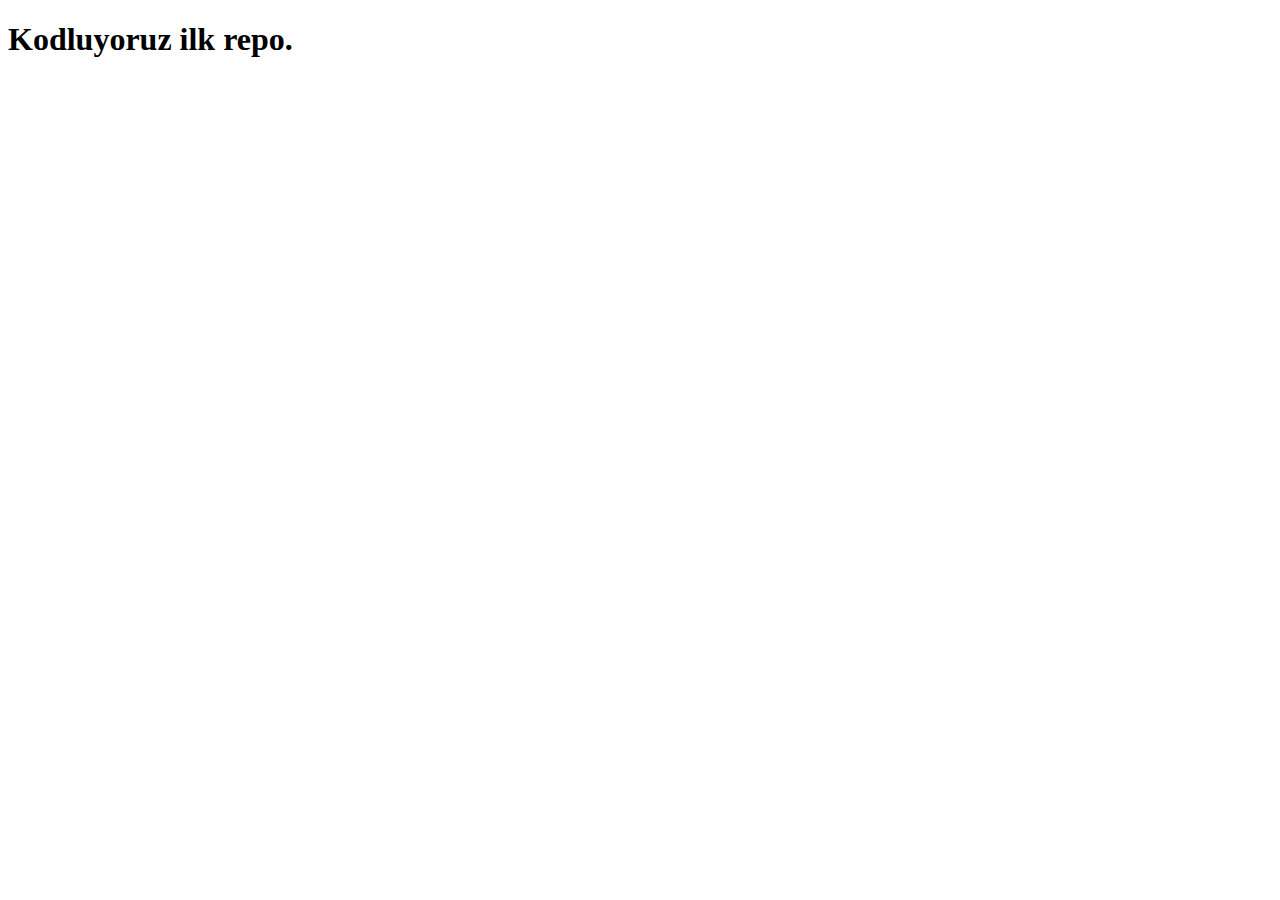
==== index.html @ 5d5f5ac5 "first commit" ====
<!DOCTYPE html>
<html lang="en">
<head>
    <meta charset="UTF-8">
    <meta http-equiv="X-UA-Compatible" content="IE=edge">
    <meta name="viewport" content="width=device-width, initial-scale=1.0">
    <title>Document</title>
</head>
<body>
    <h1>Kodluyoruz ilk repo.</h1>
</body>
</html>
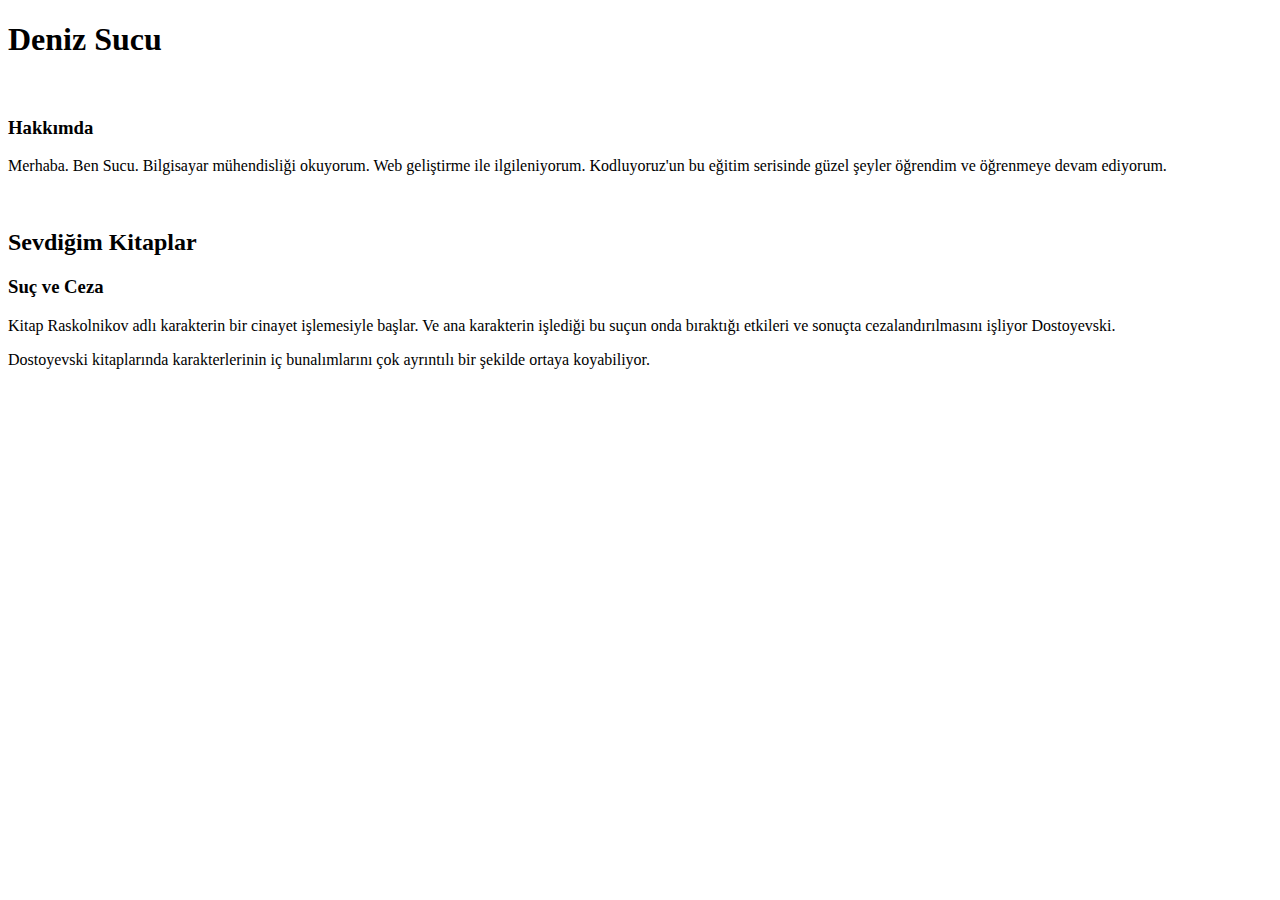
==== commit c3fe633d: "ödev1 eklendi" ====
--- a/index.html
+++ b/index.html
@@ -7,6 +7,20 @@
     <title>Document</title>
 </head>
 <body>
-    <h1>Kodluyoruz ilk repo.</h1>
+    <!-- Kendini tanıt -->
+    <h1>Deniz Sucu</h1>
+    <br>
+    <!-- hakkımda -->
+    <h3>Hakkımda</h3>
+    <p>Merhaba. Ben Sucu. Bilgisayar mühendisliği okuyorum. Web geliştirme ile ilgileniyorum. 
+        Kodluyoruz'un bu eğitim serisinde güzel şeyler öğrendim ve öğrenmeye devam ediyorum.</p>
+
+    <br>
+    <!-- Kitap açıklaması -->
+    <h2>Sevdiğim Kitaplar</h2>
+    <h3>Suç ve Ceza</h3>
+    <p>Kitap Raskolnikov adlı karakterin bir cinayet işlemesiyle başlar. 
+        Ve ana karakterin işlediği bu suçun onda bıraktığı etkileri ve sonuçta cezalandırılmasını işliyor Dostoyevski.</p>
+    <p>Dostoyevski kitaplarında karakterlerinin iç bunalımlarını çok ayrıntılı bir şekilde ortaya koyabiliyor.</p>
 </body>
 </html>